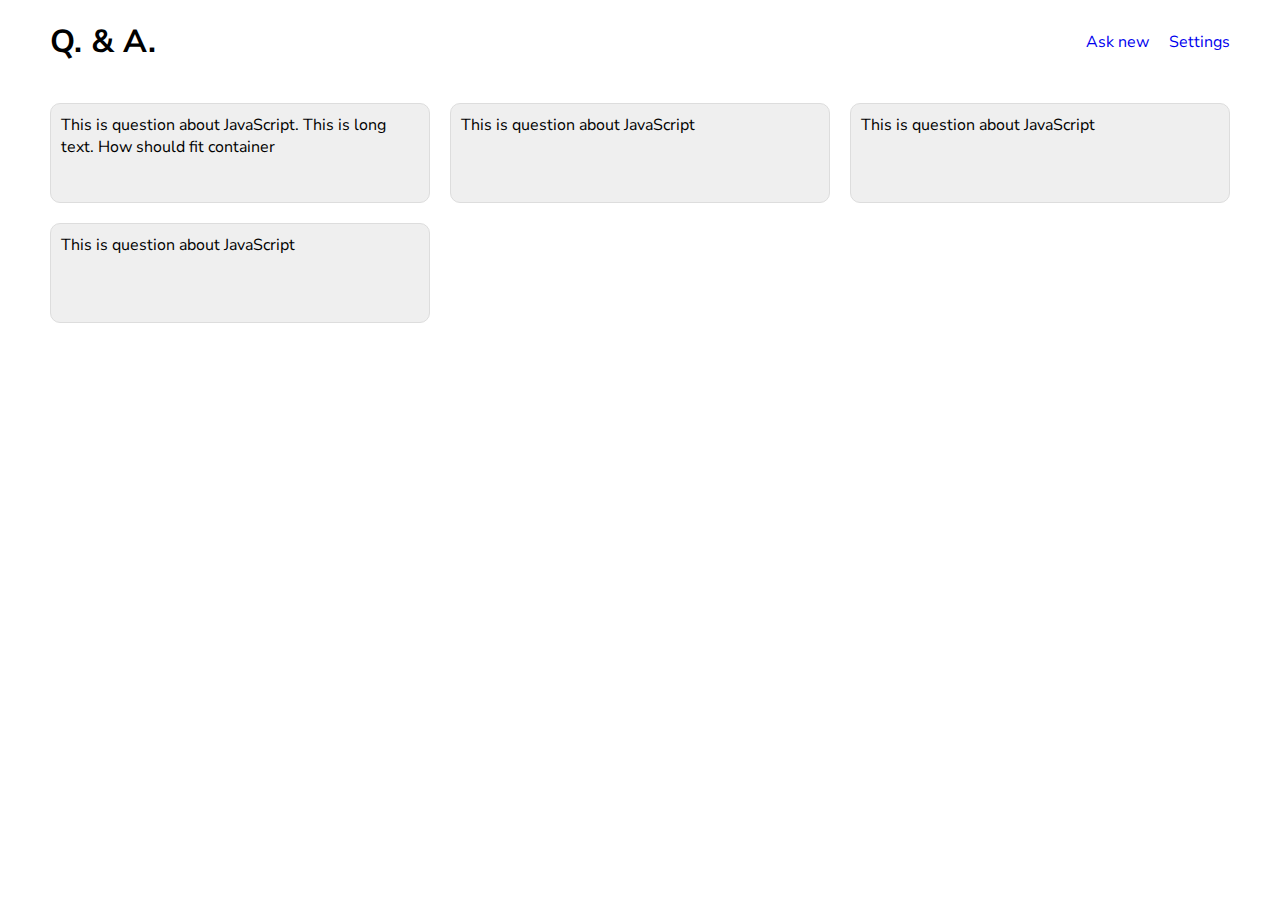
==== index.html @ 969dd79e "initial commit" ====
<!DOCTYPE html>
<html lang="en">
<head>
  <meta charset="UTF-8">
  <meta http-equiv="X-UA-Compatible" content="IE=edge">
  <meta name="viewport" content="width=device-width, initial-scale=1.0">
  <link rel="stylesheet" href="/styles/index.css">
  <title>Question & answers</title>
</head>
<body>
  <header>
    <h1 class="logo">Q. & A.</h1>
    <ul>
      <li><a href="/new-question.html">Ask new</a></li>
      <li><a href="/settings.html">Settings</a></li>
    </ul>
  </header>
  <main>
    <div id="cardContainer" class="cardContainer">
    </div>
  </main>
  <footer>
    
  </footer>
  <script src="/db/questions.js"></script>
  <script src="/scripts/index.js"></script>
</body>
</html>
---- styles/index.css ----
@import url('https://fonts.googleapis.com/css2?family=Nunito+Sans:wght@300;400;700&display=swap');

* {
  font-family: 'Nunito Sans', sans-serif;
  margin: 0;
  padding: 0;
  box-sizing: border-box;
}

header {
  display: flex;
  align-items: center;
  padding: 20px 50px;
  justify-content: space-between;
}

header h1.logo {
  font-weight: 700;
}

header ul {
  list-style-type: none;
  display: flex;
  gap: 20px;
}

header ul li a {
  text-decoration: none;
}

main .cardContainer {
  display: grid;
  grid-template-columns: repeat(3, 1fr);
  padding: 20px 50px;
  grid-gap: 20px;
}

main .card {
  min-height: 100px;
  width: 100%;
  background-color: #aaaaaa30;
  margin: auto;
  border: 1px solid #ddd;
  border-radius: 10px;
  padding: 10px;
}
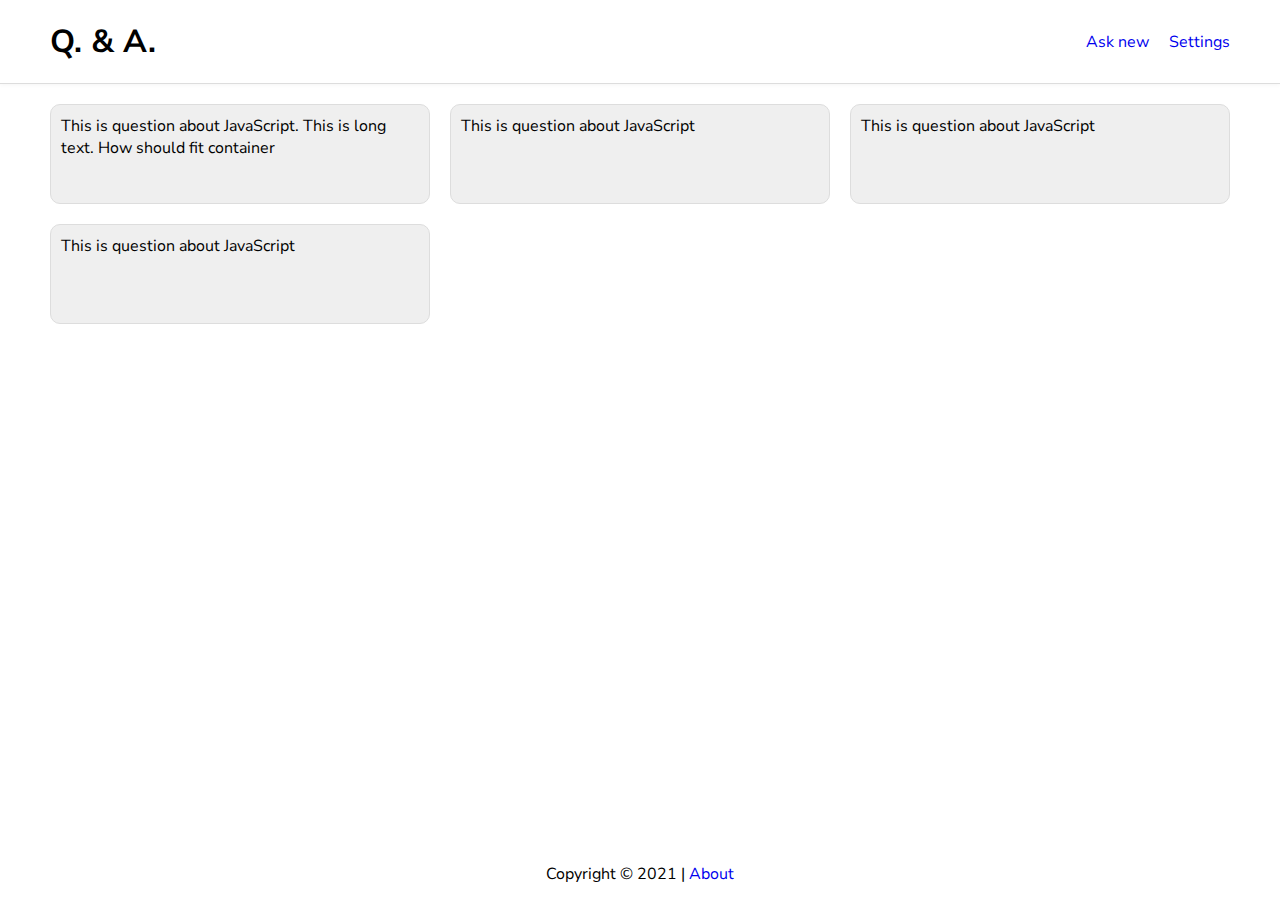
==== commit 896b8fd7: "home responsive" ====
--- a/index.html
+++ b/index.html
@@ -1,28 +1,29 @@
 <!DOCTYPE html>
 <html lang="en">
-<head>
-  <meta charset="UTF-8">
-  <meta http-equiv="X-UA-Compatible" content="IE=edge">
-  <meta name="viewport" content="width=device-width, initial-scale=1.0">
-  <link rel="stylesheet" href="/styles/index.css">
-  <title>Question & answers</title>
-</head>
-<body>
-  <header>
-    <h1 class="logo">Q. & A.</h1>
-    <ul>
-      <li><a href="/new-question.html">Ask new</a></li>
-      <li><a href="/settings.html">Settings</a></li>
-    </ul>
-  </header>
-  <main>
-    <div id="cardContainer" class="cardContainer">
-    </div>
-  </main>
-  <footer>
-    
-  </footer>
-  <script src="/db/questions.js"></script>
-  <script src="/scripts/index.js"></script>
-</body>
-</html>+  <head>
+    <meta charset="UTF-8" />
+    <meta http-equiv="X-UA-Compatible" content="IE=edge" />
+    <meta name="viewport" content="width=device-width, initial-scale=1.0" />
+    <link rel="stylesheet" href="/styles/style.css">
+    <link rel="stylesheet" href="/styles/index.css" />
+    <title>Question & answers</title>
+  </head>
+  <body>
+    <header>
+      <h1 class="logo"><a href="/">Q. & A.</a></h1>
+      <ul>
+        <li><a href="/new-question.html">Ask new</a></li>
+        <li><a href="/settings.html">Settings</a></li>
+      </ul>
+    </header>
+    <main>
+      <div id="cardContainer" class="cardContainer"></div>
+    </main>
+    <footer>
+      Copyright &copy; 2021 |
+      <a href="/about.html">About</a>
+    </footer>
+    <script src="/db/questions.js"></script>
+    <script src="/scripts/index.js"></script>
+  </body>
+</html>
--- a/styles/style.css
+++ b/styles/style.css
@@ -0,0 +1,56 @@
+@import url('https://fonts.googleapis.com/css2?family=Nunito+Sans:wght@300;400;700&display=swap');
+
+* {
+  font-family: 'Nunito Sans', sans-serif;
+  margin: 0;
+  padding: 0;
+  box-sizing: border-box;
+}
+
+a {
+  color: #0000ee;
+  text-decoration: none;
+}
+
+body {
+  position: relative;
+  min-height: 100vh;
+  padding-bottom: 50px;
+}
+
+header {
+  display: flex;
+  align-items: center;
+  padding: 20px 50px;
+  justify-content: space-between;
+  border-bottom: 1px solid #ddd;
+  box-shadow: 0 0 5px #00000010;
+}
+
+header h1.logo {
+  font-weight: 700;
+}
+
+header h1.logo a {
+  color: #000;
+}
+
+header ul {
+  list-style-type: none;
+  display: flex;
+  gap: 20px;
+}
+
+footer {
+  text-align: center;
+  width: 100%;
+  padding: 15px;
+  position: absolute;
+  bottom: 0;
+}
+
+@media (max-width: 450px) {
+  header {
+    padding: 10px 20px;
+  }
+}
--- a/styles/index.css
+++ b/styles/index.css
@@ -1,33 +1,3 @@
-@import url('https://fonts.googleapis.com/css2?family=Nunito+Sans:wght@300;400;700&display=swap');
-
-* {
-  font-family: 'Nunito Sans', sans-serif;
-  margin: 0;
-  padding: 0;
-  box-sizing: border-box;
-}
-
-header {
-  display: flex;
-  align-items: center;
-  padding: 20px 50px;
-  justify-content: space-between;
-}
-
-header h1.logo {
-  font-weight: 700;
-}
-
-header ul {
-  list-style-type: none;
-  display: flex;
-  gap: 20px;
-}
-
-header ul li a {
-  text-decoration: none;
-}
-
 main .cardContainer {
   display: grid;
   grid-template-columns: repeat(3, 1fr);
@@ -43,4 +13,29 @@
   border: 1px solid #ddd;
   border-radius: 10px;
   padding: 10px;
-}+  display: flex;
+  height: 100%;
+  flex-direction: column;
+}
+
+main .card p {
+  flex-grow: 1;
+}
+
+main .card button {
+  background-color: #6666ff;
+  padding: 5px 15px;
+  color: #fff;
+  font-weight: bold;
+  border: none;
+  cursor: pointer;
+  margin: 0 0 0 auto;
+  margin-top: 10px;
+}
+
+@media (max-width: 450px) {
+  main .cardContainer {
+    grid-template-columns: 1fr;
+    padding: 20px ;
+  }
+}
